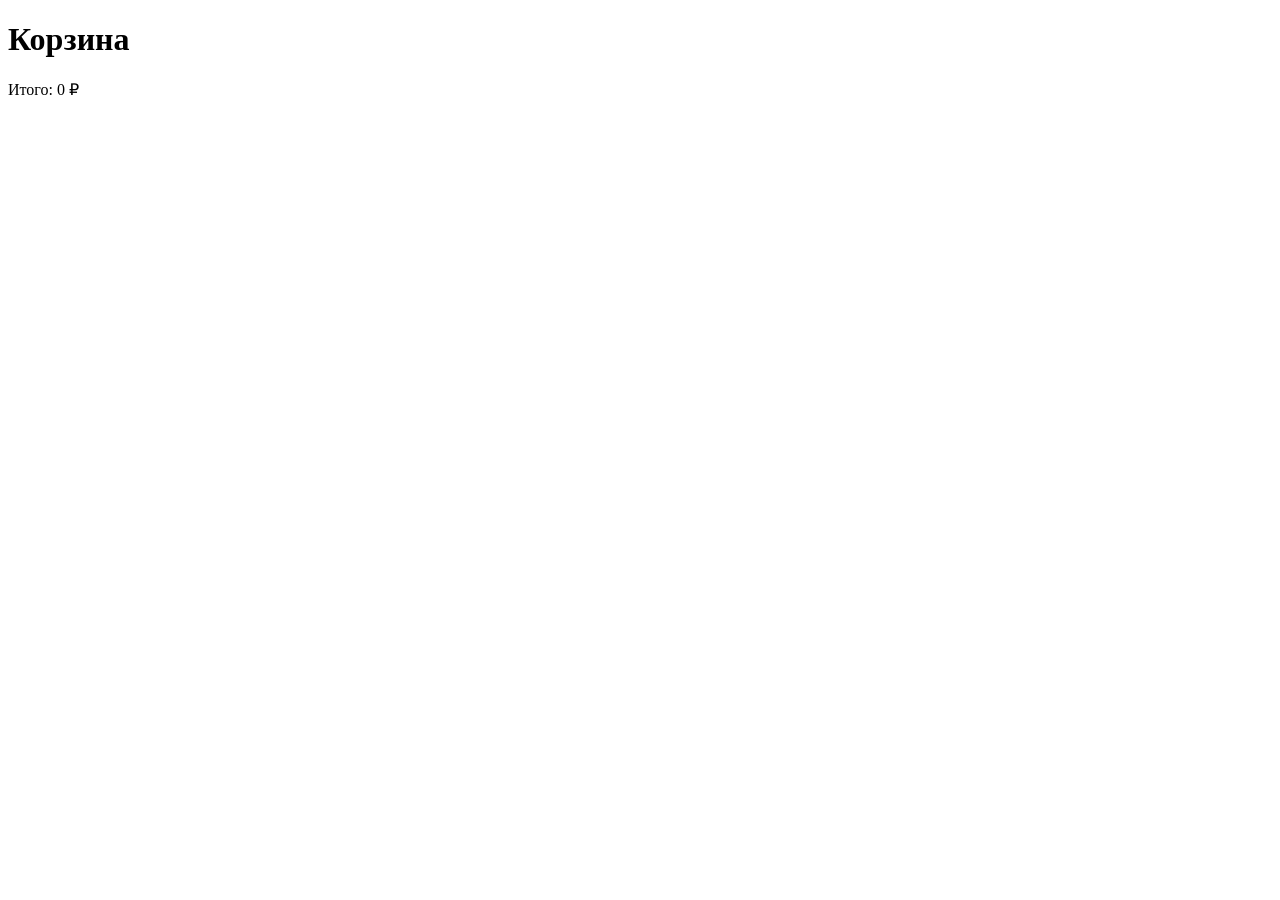
==== cart.html @ b2e48d98 "feat: base file structure (products, wishlist, cart pages)" ====
<!DOCTYPE html>
<html lang="ru">
<head>
    <meta charset="UTF-8">
    <title>Корзина</title>
    <link rel="stylesheet" href="css/style.css">
</head>
<body>
    <header><!-- навигация будет позже --></header>
    <main>
        <h1>Корзина</h1>
        <div id="cart-list"></div>
        <div id="cart-total-block">Итого: <span id="cart-total">0 ₽</span></div>
    </main>
    <footer><!-- футер будет позже --></footer>
</body>
</html>
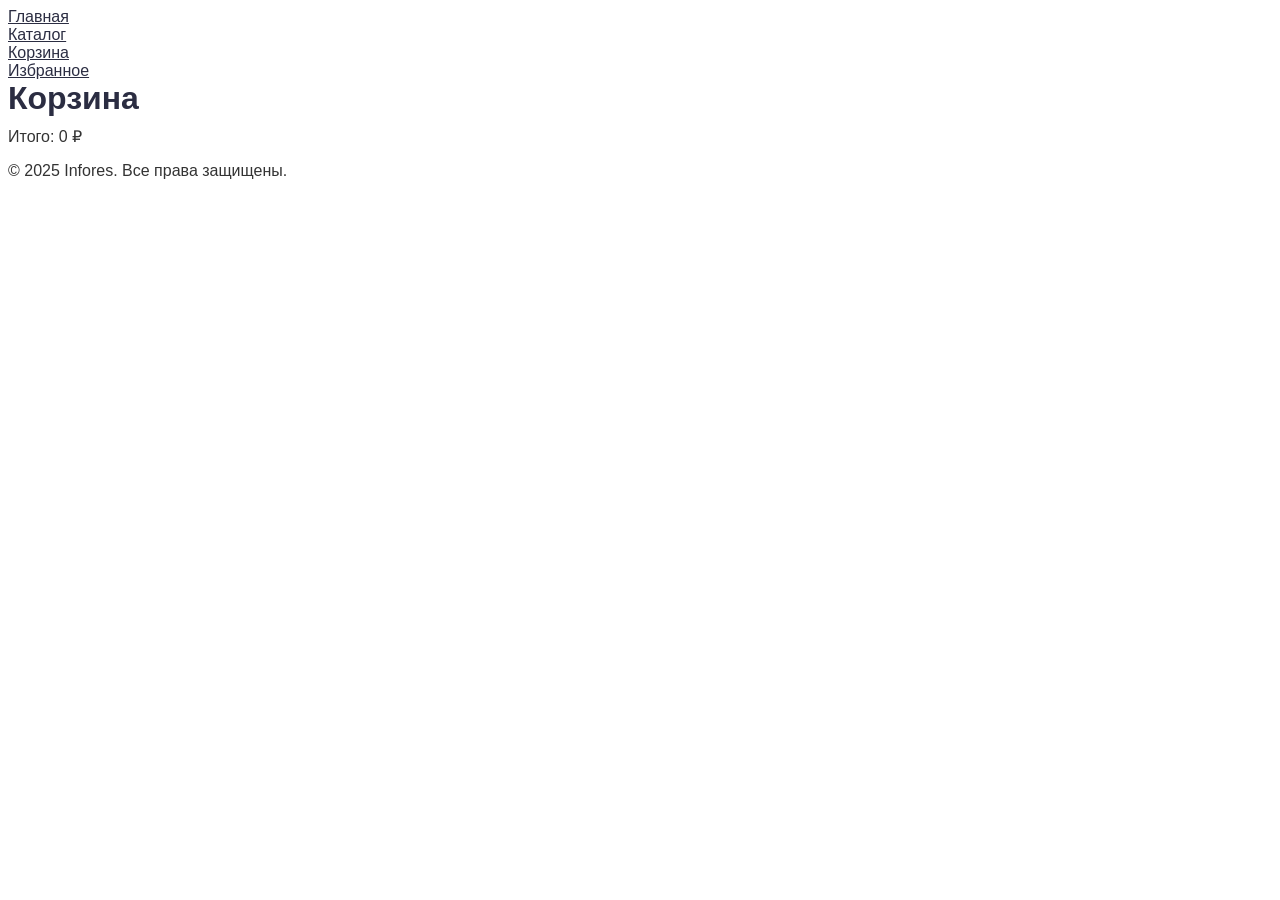
==== commit fc74c8ae: "final: cards, buttons, cart, wishlist, footer (ru)" ====
--- a/cart.html
+++ b/cart.html
@@ -6,12 +6,25 @@
     <link rel="stylesheet" href="css/style.css">
 </head>
 <body>
-    <header><!-- навигация будет позже --></header>
-    <main>
-        <h1>Корзина</h1>
-        <div id="cart-list"></div>
-        <div id="cart-total-block">Итого: <span id="cart-total">0 ₽</span></div>
-    </main>
-    <footer><!-- футер будет позже --></footer>
+<header>
+    <nav>
+        <ul>
+            <li><a href="index.html">Главная</a></li>
+            <li><a href="products.html">Каталог</a></li>
+            <li><a href="cart.html">Корзина</a></li>
+            <li><a href="wishlist.html">Избранное</a></li>
+        </ul>
+    </nav>
+</header>
+<main>
+    <h1>Корзина</h1>
+    <div id="cart-list"></div>
+    <div id="cart-empty" style="display: none;">Ваша корзина пуста</div>
+    <div id="cart-auth-required" style="display: none;">Сначала войдите в профиль, чтобы просмотреть корзину.</div>
+    <div id="cart-total-block">Итого: <span id="cart-total">0 ₽</span></div>
+</main>
+<footer>
+    <p>© 2025 Infores. Все права защищены.</p>
+</footer>
 </body>
 </html>
--- a/css/style.css
+++ b/css/style.css
@@ -0,0 +1,2229 @@
+/*
+Template Name: Electro - HTML Ecommerce Template
+Author: yaminncco
+
+Colors:
+	Body 		: #333
+	Headers 	: #2B2D42
+	Primary 	: #D10024
+	Dark 		: #15161D ##1E1F29
+	Grey 		: #E4E7ED #FBFBFC #8D99AE #B9BABC
+
+Fonts: Montserrat
+
+Table OF Contents
+------------------------------------
+1 > GENERAL
+------ Typography
+------ Buttons
+------ Inputs
+------ Sections
+------ Breadcrumb
+2 > HEADER
+------ Top header
+------ Logo
+------ Search
+------ Cart
+3 > NAVIGATION
+------ Main nav
+------ Responsive Nav
+4 > CATEGORY SHOP
+5 > HOT DEAL
+6 > PRODUCT
+------ Product
+------ Widget product
+------ Product slick
+7 > STORE PAGE
+------ Aside
+------ Store
+8 > PRODUCT DETAILS PAGE
+------ Product view
+------ Product details
+------ Product tab
+9 > CHECKOUT PAGE
+10 > NEWSLETTER
+11 > FOOTER
+11 > SLICK STYLE
+12 > RESPONSIVE
+------------------------------------*/
+
+/*=========================================================
+	01 -> GENERAL
+===========================================================*/
+
+/*----------------------------*\
+	Typography
+\*----------------------------*/
+
+body {
+  font-family: 'Montserrat', sans-serif;
+  font-weight: 400;
+  color: #333;
+}
+
+h1, h2, h3, h4, h5, h6 {
+  color: #2B2D42;
+  font-weight: 700;
+  margin: 0 0 10px;
+}
+
+a {
+  color: #2B2D42;
+  font-weight: 500;
+  -webkit-transition: 0.2s color;
+  transition: 0.2s color;
+}
+
+a:hover, a:focus {
+  color: #D10024;
+  text-decoration: none;
+  outline: none;
+}
+
+ul, ol {
+  margin: 0;
+  padding: 0;
+  list-style: none
+}
+
+/*----------------------------*\
+	Buttons
+\*----------------------------*/
+
+.primary-btn {
+  display: inline-block;
+  padding: 12px 30px;
+  background-color: #D10024;
+  border: none;
+  border-radius: 40px;
+  color: #FFF;
+  text-transform: uppercase;
+  font-weight: 700;
+  text-align: center;
+  -webkit-transition: 0.2s all;
+  transition: 0.2s all;
+}
+
+.primary-btn:hover, .primary-btn:focus {
+  opacity: 0.9;
+  color: #FFF;
+}
+
+/*----------------------------*\
+	Inputs
+\*----------------------------*/
+
+/*-- Text input --*/
+
+.input {
+  height: 40px;
+  padding: 0px 15px;
+  border: 1px solid #E4E7ED;
+  background-color: #FFF;
+  width: 100%;
+}
+
+textarea.input {
+  padding: 15px;
+  min-height: 90px;
+}
+
+/*-- Number input --*/
+
+.input-number {
+  position: relative;
+}
+
+.input-number input[type="number"]::-webkit-inner-spin-button, .input-number input[type="number"]::-webkit-outer-spin-button {
+  -webkit-appearance: none;
+  margin: 0;
+}
+
+.input-number input[type="number"] {
+  -moz-appearance: textfield;
+  height: 40px;
+  width: 100%;
+  border: 1px solid #E4E7ED;
+  background-color: #FFF;
+  padding: 0px 35px 0px 15px;
+}
+
+.input-number .qty-up, .input-number .qty-down {
+  position: absolute;
+  display: block;
+  width: 20px;
+  height: 20px;
+  border: 1px solid #E4E7ED;
+  background-color: #FFF;
+  text-align: center;
+  font-weight: 700;
+  cursor: pointer;
+  -webkit-user-select: none;
+  -moz-user-select: none;
+  -ms-user-select: none;
+  user-select: none;
+}
+
+.input-number .qty-up {
+  right: 0;
+  top: 0;
+  border-bottom: 0px;
+}
+
+.input-number .qty-down {
+  right: 0;
+  bottom: 0;
+}
+
+.input-number .qty-up:hover, .input-number .qty-down:hover {
+  background-color: #E4E7ED;
+  color: #D10024;
+}
+
+/*-- Select input --*/
+
+.input-select {
+  padding: 0px 15px;
+  background: #FFF;
+  border: 1px solid #E4E7ED;
+  height: 40px;
+}
+
+/*-- checkbox & radio input --*/
+
+.input-radio, .input-checkbox {
+  position: relative;
+  display: block;
+}
+
+.input-radio input[type="radio"]:not(:checked), .input-radio input[type="radio"]:checked, .input-checkbox input[type="checkbox"]:not(:checked), .input-checkbox input[type="checkbox"]:checked {
+  position: absolute;
+  margin-left: -9999px;
+  visibility: hidden;
+}
+
+.input-radio label, .input-checkbox label {
+  font-weight: 500;
+  min-height: 20px;
+  padding-left: 20px;
+  margin-bottom: 5px;
+  cursor: pointer;
+}
+
+.input-radio input[type="radio"]+label span, .input-checkbox input[type="checkbox"]+label span {
+  position: absolute;
+  left: 0px;
+  top: 4px;
+  width: 14px;
+  height: 14px;
+  border: 2px solid #E4E7ED;
+  background: #FFF;
+}
+
+.input-radio input[type="radio"]+label span {
+  border-radius: 50%;
+}
+
+.input-radio input[type="radio"]+label span:after {
+  content: "";
+  position: absolute;
+  left: 50%;
+  top: 50%;
+  -webkit-transform: translate(-50%, -50%) scale(0);
+  -ms-transform: translate(-50%, -50%) scale(0);
+  transform: translate(-50%, -50%) scale(0);
+  background-color: #FFF;
+  width: 4px;
+  height: 4px;
+  border-radius: 50%;
+  opacity: 0;
+  -webkit-transition: all 0.2s;
+  transition: all 0.2s;
+}
+
+.input-checkbox input[type="checkbox"]+label span:after {
+  content: '✔';
+  position: absolute;
+  top: -2px;
+  left: 1px;
+  font-size: 10px;
+  color: #FFF;
+  opacity: 0;
+  -webkit-transform: scale(0);
+  -ms-transform: scale(0);
+  transform: scale(0);
+  -webkit-transition: all 0.2s;
+  transition: all 0.2s;
+}
+
+.input-radio input[type="radio"]:checked+label span, .input-checkbox input[type="checkbox"]:checked+label span {
+  background-color: #D10024;
+  border-color: #D10024;
+}
+
+.input-radio input[type="radio"]:checked+label span:after {
+  opacity: 1;
+  -webkit-transform: translate(-50%, -50%) scale(1);
+  -ms-transform: translate(-50%, -50%) scale(1);
+  transform: translate(-50%, -50%) scale(1);
+}
+
+.input-checkbox input[type="checkbox"]:checked+label span:after {
+  opacity: 1;
+  -webkit-transform: scale(1);
+  -ms-transform: scale(1);
+  transform: scale(1);
+}
+
+.input-radio .caption, .input-checkbox .caption {
+  margin-top: 5px;
+  max-height: 0;
+  overflow: hidden;
+  -webkit-transition: 0.3s max-height;
+  transition: 0.3s max-height;
+}
+
+.input-radio input[type="radio"]:checked~.caption, .input-checkbox input[type="checkbox"]:checked~.caption {
+  max-height: 800px;
+}
+
+/*----------------------------*\
+	Section
+\*----------------------------*/
+
+.section {
+  padding-top: 30px;
+  padding-bottom: 30px;
+}
+
+.section-title {
+  position: relative;
+  margin-bottom: 30px;
+  margin-top: 15px;
+}
+
+.section-title .title {
+  display: inline-block;
+  text-transform: uppercase;
+  margin: 0px;
+}
+
+.section-title .section-nav {
+  float: right;
+}
+
+.section-title .section-nav .section-tab-nav {
+  display: inline-block;
+}
+
+.section-tab-nav li {
+  display: inline-block;
+  margin-right: 15px;
+}
+
+.section-tab-nav li:last-child {
+  margin-right: 0px;
+}
+
+.section-tab-nav li a {
+  font-weight: 700;
+  color: #8D99AE;
+}
+
+.section-tab-nav li a:after {
+  content: "";
+  display: block;
+  width: 0%;
+  height: 2px;
+  background-color: #D10024;
+  -webkit-transition: 0.2s all;
+  transition: 0.2s all;
+}
+
+.section-tab-nav li.active a {
+  color: #D10024;
+}
+
+.section-tab-nav li a:hover:after, .section-tab-nav li a:focus:after, .section-tab-nav li.active a:after {
+  width: 100%;
+}
+
+.section-title .section-nav .products-slick-nav {
+  top: 0px;
+  right: 0px;
+}
+
+/*----------------------------*\
+	Breadcrumb
+\*----------------------------*/
+
+#breadcrumb {
+  padding: 30px 0px;
+  background: #FBFBFC;
+  border-bottom: 1px solid #E4E7ED;
+  margin-bottom: 30px;
+}
+
+#breadcrumb .breadcrumb-header {
+  display: inline-block;
+  margin-top: 0px;
+  margin-bottom: 0px;
+  margin-right: 15px;
+  text-transform: uppercase;
+}
+
+#breadcrumb .breadcrumb-tree {
+  display: inline-block;
+}
+
+#breadcrumb .breadcrumb-tree li {
+  display: inline-block;
+  font-size: 12px;
+  font-weight: 500;
+  text-transform: uppercase;
+}
+
+#breadcrumb .breadcrumb-tree li+li {
+  margin-left: 10px;
+}
+
+#breadcrumb .breadcrumb-tree li+li:before {
+  content: '/';
+  display: inline-block;
+  color: #8D99AE;
+  margin-right: 10px;
+}
+
+#breadcrumb .breadcrumb-tree li a {
+  color: #8D99AE;
+}
+
+#breadcrumb .breadcrumb-tree li a:hover {
+  color: #D10024;
+}
+
+/*=========================================================
+	02 -> HEADER
+===========================================================*/
+
+/*----------------------------*\
+	Top header
+\*----------------------------*/
+
+#top-header {
+  padding-top: 10px;
+  padding-bottom: 10px;
+  background-color: #1E1F29;
+}
+
+.header-links li {
+  display: inline-block;
+  margin-right: 15px;
+  font-size: 12px;
+}
+
+.header-links li:last-child {
+  margin-right: 0px;
+}
+
+.header-links li a {
+  color: #FFF;
+}
+
+.header-links li a:hover {
+  color: #D10024;
+}
+
+.header-links li i {
+  color: #D10024;
+  margin-right: 5px;
+}
+
+/*----------------------------*\
+	Logo
+\*----------------------------*/
+
+#header {
+  padding-top: 15px;
+  padding-bottom: 15px;
+  background-color: #15161D;
+}
+
+.header-logo {
+  float: left;
+}
+
+.header-logo .logo img {
+  display: block;
+}
+
+/*----------------------------*\
+	Search
+\*----------------------------*/
+
+.header-search {
+  padding: 15px 0px;
+}
+
+.header-search form {
+  position: relative;
+}
+
+.header-search form .input-select {
+  margin-right: -4px;
+  border-radius: 40px 0px 0px 40px;
+}
+
+.header-search form .input {
+  width: calc(100% - 260px);
+  margin-right: -4px;
+}
+
+.header-search form .search-btn {
+  height: 40px;
+  width: 100px;
+  background: #D10024;
+  color: #FFF;
+  font-weight: 700;
+  border: none;
+  border-radius: 0px 40px 40px 0px;
+}
+
+/*----------------------------*\
+	Cart
+\*----------------------------*/
+
+.header-ctn {
+  float: right;
+  padding: 15px 0px;
+}
+
+.header-ctn>div {
+  display: inline-block;
+}
+
+.header-ctn>div+div {
+  margin-left: 15px;
+}
+
+.header-ctn>div>a {
+  display: block;
+  position: relative;
+  width: 90px;
+  text-align: center;
+  color: #FFF;
+}
+
+.header-ctn>div>a>i {
+  display: block;
+  font-size: 18px;
+}
+
+.header-ctn>div>a>span {
+  font-size: 12px;
+}
+
+.header-ctn>div>a>.qty {
+  position: absolute;
+  right: 15px;
+  top: -10px;
+  width: 20px;
+  height: 20px;
+  line-height: 20px;
+  text-align: center;
+  border-radius: 50%;
+  font-size: 10px;
+  color: #FFF;
+  background-color: #D10024;
+}
+
+.header-ctn .menu-toggle {
+  display: none;
+}
+
+.cart-dropdown {
+  position: absolute;
+  width: 300px;
+  background: #FFF;
+  padding: 15px;
+  -webkit-box-shadow: 0px 0px 0px 2px #E4E7ED;
+  box-shadow: 0px 0px 0px 2px #E4E7ED;
+  z-index: 99;
+  right: 0;
+  opacity: 0;
+  visibility: hidden;
+}
+
+.dropdown.open>.cart-dropdown {
+  opacity: 1;
+  visibility: visible;
+}
+
+.cart-dropdown .cart-list {
+  max-height: 180px;
+  overflow-y: scroll;
+  margin-bottom: 15px;
+}
+
+.cart-dropdown .cart-list .product-widget {
+  padding: 0px;
+  -webkit-box-shadow: none;
+  box-shadow: none;
+}
+
+.cart-dropdown .cart-list .product-widget:last-child {
+  margin-bottom: 0px;
+}
+
+.cart-dropdown .cart-list .product-widget .product-img {
+  left: 0px;
+  top: 0px;
+}
+
+.cart-dropdown .cart-list .product-widget .product-body .product-price {
+  color: #2B2D42;
+}
+
+.cart-dropdown .cart-btns {
+  margin: 0px -17px -17px;
+}
+
+.cart-dropdown .cart-btns>a {
+  display: inline-block;
+  width: calc(50% - 0px);
+  padding: 12px;
+  background-color: #D10024;
+  color: #FFF;
+  text-align: center;
+  font-weight: 700;
+  -webkit-transition: 0.2s all;
+  transition: 0.2s all;
+}
+
+.cart-dropdown .cart-btns>a:first-child {
+  margin-right: -4px;
+  background-color: #1e1f29;
+}
+
+.cart-dropdown .cart-btns>a:hover {
+  opacity: 0.9;
+}
+
+.cart-dropdown .cart-summary {
+  border-top: 1px solid #E4E7ED;
+  padding-top: 15px;
+  padding-bottom: 15px;
+}
+
+/*=========================================================
+	03 -> Navigation
+===========================================================*/
+
+#navigation {
+  background: #FFF;
+  border-bottom: 2px solid #E4E7ED;
+  border-top: 3px solid #D10024;
+}
+
+/*----------------------------*\
+	Main nav
+\*----------------------------*/
+
+.main-nav>li+li {
+  margin-left: 30px
+}
+
+.main-nav>li>a {
+  padding: 20px 0px;
+}
+
+.main-nav>li>a:hover, .main-nav>li>a:focus, .main-nav>li.active>a {
+  color: #D10024;
+  background-color: transparent;
+}
+
+.main-nav>li>a:after {
+  content: "";
+  display: block;
+  width: 0%;
+  height: 2px;
+  background-color: #D10024;
+  -webkit-transition: 0.2s all;
+  transition: 0.2s all;
+}
+
+.main-nav>li>a:hover:after, .main-nav>li>a:focus:after, .main-nav>li.active>a:after {
+  width: 100%;
+}
+
+.header-ctn li.nav-toggle {
+  display: none;
+}
+
+/*----------------------------*\
+	responsive nav
+\*----------------------------*/
+
+@media only screen and (max-width: 991px) {
+  .header-ctn .menu-toggle {
+    display: inline-block;
+  }
+  #responsive-nav {
+    position: fixed;
+    left: 0;
+    top: 0;
+    background: #15161D;
+    height: 100vh;
+    max-width: 250px;
+    width: 0%;
+    overflow: hidden;
+    z-index: 22;
+    padding-top: 60px;
+    -webkit-transform: translateX(-100%);
+    -ms-transform: translateX(-100%);
+    transform: translateX(-100%);
+    -webkit-transition: 0.2s all;
+    transition: 0.2s all;
+  }
+  #responsive-nav.active {
+    -webkit-transform: translateX(0%);
+    -ms-transform: translateX(0%);
+    transform: translateX(0%);
+    width: 100%;
+  }
+  .main-nav {
+    margin: 0px;
+    float: none;
+  }
+  .main-nav>li {
+    display: block;
+    float: none;
+  }
+  .main-nav>li+li {
+    margin-left: 0px;
+  }
+  .main-nav>li>a {
+    padding: 15px;
+    color: #FFF;
+  }
+}
+
+/*=========================================================
+	04 -> CATEGORY SHOP
+===========================================================*/
+
+.shop {
+  position: relative;
+  overflow: hidden;
+  margin: 15px 0px;
+}
+
+.shop:before {
+  content: "";
+  position: absolute;
+  top: 0;
+  bottom: 0;
+  left: 0px;
+  width: 60%;
+  background: #D10024;
+  opacity: 0.9;
+  -webkit-transform: skewX(-45deg);
+  -ms-transform: skewX(-45deg);
+  transform: skewX(-45deg);
+}
+
+.shop:after {
+  content: "";
+  position: absolute;
+  top: 0;
+  bottom: 0;
+  left: 1px;
+  width: 100%;
+  background: #D10024;
+  opacity: 0.9;
+  -webkit-transform: skewX(-45deg) translateX(-100%);
+  -ms-transform: skewX(-45deg) translateX(-100%);
+  transform: skewX(-45deg) translateX(-100%);
+}
+
+.shop .shop-img {
+  position: relative;
+  background-color: #E4E7ED;
+  z-index: -1;
+}
+
+.shop .shop-img>img {
+  width: 100%;
+  -webkit-transition: 0.2s all;
+  transition: 0.2s all;
+}
+
+.shop:hover .shop-img>img {
+  -webkit-transform: scale(1.1);
+  -ms-transform: scale(1.1);
+  transform: scale(1.1);
+}
+
+.shop .shop-body {
+  position: absolute;
+  top: 0;
+  width: 75%;
+  padding: 30px;
+  z-index: 10;
+}
+
+.shop .shop-body h3 {
+  color: #FFF;
+}
+
+.shop .shop-body .cta-btn {
+  color: #FFF;
+  text-transform: uppercase;
+}
+
+/*=========================================================
+	05 -> HOT DEAL
+===========================================================*/
+
+#hot-deal.section {
+  padding: 60px 0px;
+  margin: 30px 0px;
+  background-color: #E4E7ED;
+  background-image: url('../img/hotdeal.png');
+  background-position: center;
+  background-repeat: no-repeat;
+}
+
+.hot-deal {
+  text-align: center;
+}
+
+.hot-deal .hot-deal-countdown {
+  margin-bottom: 30px;
+}
+
+.hot-deal .hot-deal-countdown>li {
+  position: relative;
+  display: inline-block;
+  width: 100px;
+  height: 100px;
+  background: #D10024e6;
+  text-align: center;
+  border-radius: 50%;
+  margin: 0px 5px;
+}
+
+.hot-deal .hot-deal-countdown>li>div {
+  position: absolute;
+  left: 0;
+  right: 0;
+  top: 50%;
+  -webkit-transform: translateY(-50%);
+  -ms-transform: translateY(-50%);
+  transform: translateY(-50%);
+}
+
+.hot-deal .hot-deal-countdown>li>div h3 {
+  color: #FFF;
+  margin-bottom: 0px;
+}
+
+.hot-deal .hot-deal-countdown>li>div span {
+  display: block;
+  font-size: 10px;
+  text-transform: uppercase;
+  color: #FFF;
+}
+
+.hot-deal p {
+  text-transform: uppercase;
+  font-size: 24px;
+}
+
+.hot-deal .cta-btn {
+  margin-top: 15px;
+}
+
+/*=========================================================
+	06 -> PRODUCT
+===========================================================*/
+
+/*----------------------------*\
+	product
+\*----------------------------*/
+
+.product {
+  position: relative;
+  margin: 15px 0px;
+  -webkit-box-shadow: 0px 0px 0px 0px #E4E7ED, 0px 0px 0px 1px #E4E7ED;
+  box-shadow: 0px 0px 0px 0px #E4E7ED, 0px 0px 0px 1px #E4E7ED;
+  -webkit-transition: 0.2s all;
+  transition: 0.2s all;
+}
+
+.product:hover {
+  -webkit-box-shadow: 0px 0px 6px 0px #E4E7ED, 0px 0px 0px 2px #D10024;
+  box-shadow: 0px 0px 6px 0px #E4E7ED, 0px 0px 0px 2px #D10024;
+}
+
+.product .product-img {
+  position: relative;
+}
+
+.product .product-img>img {
+  width: 100%;
+}
+
+.product .product-img .product-label {
+  position: absolute;
+  top: 15px;
+  right: 15px;
+}
+
+.product .product-img .product-label>span {
+  border: 2px solid;
+  padding: 2px 10px;
+  font-size: 12px;
+}
+
+.product .product-img .product-label>span.sale {
+  background-color: #FFF;
+  border-color: #D10024;
+  color: #D10024;
+}
+
+.product .product-img .product-label>span.new {
+  background-color: #D10024;
+  border-color: #D10024;
+  color: #FFF;
+}
+
+.product .product-body {
+  position: relative;
+  padding: 15px;
+  background-color: #FFF;
+  text-align: center;
+  z-index: 20;
+}
+
+.product .product-body .product-category {
+  text-transform: uppercase;
+  font-size: 12px;
+  color: #8D99AE;
+}
+
+.product .product-body .product-name {
+  text-transform: uppercase;
+  font-size: 14px;
+}
+
+.product .product-body .product-name>a {
+  font-weight: 700;
+}
+
+.product .product-body .product-name>a:hover, .product .product-body .product-name>a:focus {
+  color: #D10024;
+}
+
+.product .product-body .product-price {
+  color: #D10024;
+  font-size: 18px;
+}
+
+.product .product-body .product-price .product-old-price {
+  font-size: 70%;
+  font-weight: 400;
+  color: #8D99AE;
+}
+
+.product .product-body .product-rating {
+  position: relative;
+  margin: 15px 0px 10px;
+  height: 20px;
+}
+
+.product .product-body .product-rating>i {
+  position: relative;
+  width: 14px;
+  margin-right: -4px;
+  background: #FFF;
+  color: #E4E7ED;
+  z-index: 10;
+}
+
+.product .product-body .product-rating>i.fa-star {
+  color: #ef233c;
+}
+
+.product .product-body .product-rating:after {
+  content: "";
+  position: absolute;
+  top: 50%;
+  left: 0;
+  right: 0;
+  -webkit-transform: translateY(-50%);
+  -ms-transform: translateY(-50%);
+  transform: translateY(-50%);
+  height: 1px;
+  background-color: #E4E7ED;
+}
+
+.product .product-body .product-btns>button {
+  position: relative;
+  width: 40px;
+  height: 40px;
+  line-height: 40px;
+  background: transparent;
+  border: none;
+  -webkit-transition: 0.2s all;
+  transition: 0.2s all;
+}
+
+.product .product-body .product-btns>button:hover {
+  background-color: #E4E7ED;
+  color: #D10024;
+  border-radius: 50%;
+}
+
+.product .product-body .product-btns>button .tooltipp {
+  position: absolute;
+  bottom: 100%;
+  left: 50%;
+  -webkit-transform: translate(-50%, -15px);
+  -ms-transform: translate(-50%, -15px);
+  transform: translate(-50%, -15px);
+  width: 150px;
+  padding: 10px;
+  font-size: 12px;
+  line-height: 10px;
+  background: #1e1f29;
+  color: #FFF;
+  text-transform: uppercase;
+  z-index: 10;
+  opacity: 0;
+  visibility: hidden;
+  -webkit-transition: 0.2s all;
+  transition: 0.2s all;
+}
+
+.product .product-body .product-btns>button:hover .tooltipp {
+  opacity: 1;
+  visibility: visible;
+  -webkit-transform: translate(-50%, -5px);
+  -ms-transform: translate(-50%, -5px);
+  transform: translate(-50%, -5px);
+}
+
+.product .add-to-cart {
+  position: absolute;
+  left: 1px;
+  right: 1px;
+  bottom: 1px;
+  padding: 15px;
+  background: #1e1f29;
+  text-align: center;
+  -webkit-transform: translateY(0%);
+  -ms-transform: translateY(0%);
+  transform: translateY(0%);
+  -webkit-transition: 0.2s all;
+  transition: 0.2s all;
+  z-index: 2;
+}
+
+.product:hover .add-to-cart {
+  -webkit-transform: translateY(100%);
+  -ms-transform: translateY(100%);
+  transform: translateY(100%);
+}
+
+.product .add-to-cart .add-to-cart-btn {
+  position: relative;
+  border: 2px solid transparent;
+  height: 40px;
+  padding: 0 30px;
+  background-color: #ef233c;
+  color: #FFF;
+  text-transform: uppercase;
+  font-weight: 700;
+  border-radius: 40px;
+  -webkit-transition: 0.2s all;
+  transition: 0.2s all;
+}
+
+.product .add-to-cart .add-to-cart-btn>i {
+  position: absolute;
+  left: 0;
+  top: 0;
+  width: 40px;
+  height: 40px;
+  line-height: 38px;
+  color: #D10024;
+  opacity: 0;
+  visibility: hidden;
+}
+
+.product .add-to-cart .add-to-cart-btn:hover {
+  background-color: #FFF;
+  color: #D10024;
+  border-color: #D10024;
+  padding: 0px 30px 0px 50px;
+}
+
+.product .add-to-cart .add-to-cart-btn:hover>i {
+  opacity: 1;
+  visibility: visible;
+}
+
+/*----------------------------*\
+	Widget product
+\*----------------------------*/
+
+.product-widget {
+  position: relative;
+}
+
+.product-widget+.product-widget {
+  margin: 30px 0px;
+}
+
+.product-widget .product-img {
+  position: absolute;
+  left: 0px;
+  top: 0px;
+  width: 60px;
+}
+
+.product-widget .product-img>img {
+  width: 100%;
+}
+
+.product-widget .product-body {
+  padding-left: 75px;
+  min-height: 60px;
+}
+
+.product-widget .product-body .product-category {
+  text-transform: uppercase;
+  font-size: 10px;
+  color: #8D99AE;
+}
+
+.product-widget .product-body .product-name {
+  text-transform: uppercase;
+  font-size: 12px;
+}
+
+.product-widget .product-body .product-name>a {
+  font-weight: 700;
+}
+
+.product-widget .product-body .product-name>a:hover, .product-widget .product-body .product-name>a:focus {
+  color: #D10024;
+}
+
+.product-widget .product-body .product-price {
+  font-size: 14px;
+  color: #D10024;
+}
+
+.product-widget .product-body .product-price .product-old-price {
+  font-size: 70%;
+  font-weight: 400;
+  color: #8D99AE;
+}
+
+.product-widget .product-body .product-price .qty {
+  font-weight: 400;
+  margin-right: 10px;
+}
+
+.product-widget .delete {
+  position: absolute;
+  top: 0;
+  left: 0;
+  height: 14px;
+  width: 14px;
+  text-align: center;
+  font-size: 10px;
+  padding: 0;
+  background: #1e1f29;
+  border: none;
+  color: #FFF;
+}
+
+/*----------------------------*\
+	Products slick
+\*----------------------------*/
+
+.products-slick .slick-list {
+  padding-bottom: 60px;
+  margin-bottom: -60px;
+  z-index: 2;
+}
+
+.products-slick .product.slick-slide {
+  margin: 15px;
+}
+
+.products-tabs>.tab-pane {
+  display: block;
+  height: 0;
+  opacity: 0;
+  visibility: hidden;
+  overflow-y: hidden;
+  padding-bottom: 60px;
+  margin-bottom: -60px;
+}
+
+.products-tabs>.tab-pane.active {
+  opacity: 1;
+  visibility: visible;
+  height: auto;
+}
+
+.products-slick-nav {
+  position: absolute;
+  right: 15px;
+  z-index: 10;
+}
+
+.products-slick-nav .slick-prev, .products-slick-nav .slick-next {
+  position: static;
+  -webkit-transform: none;
+  -ms-transform: none;
+  transform: none;
+  width: 20px;
+  height: 20px;
+  display: inline-block !important;
+  margin: 0px 2px;
+}
+
+.products-slick-nav .slick-prev:before, .products-slick-nav .slick-next:before {
+  font-size: 14px;
+}
+
+/*=========================================================
+	07 -> PRODUCTS PAGE
+===========================================================*/
+
+/*----------------------------*\
+	Aside
+\*----------------------------*/
+
+.aside+.aside {
+  margin-top: 30px;
+}
+
+.aside>.aside-title {
+  text-transform: uppercase;
+  font-size: 18px;
+  margin: 15px 0px 30px;
+}
+
+/*-- checkbox Filter --*/
+
+.checkbox-filter>div+div {
+  margin-top: 10px;
+}
+
+.checkbox-filter .input-radio label, .checkbox-filter .input-checkbox label {
+  font-size: 12px;
+}
+
+.checkbox-filter .input-radio label small, .checkbox-filter .input-checkbox label small {
+  color: #8D99AE;
+}
+
+/*-- Price Filter --*/
+
+#price-slider {
+  margin-bottom: 15px;
+}
+
+.noUi-target {
+  background-color: #FFF;
+  -webkit-box-shadow: none;
+  box-shadow: none;
+  border: 1px solid #E4E7ED;
+  border-radius: 0px;
+}
+
+.noUi-connect {
+  background-color: #D10024;
+}
+
+.noUi-horizontal {
+  height: 6px;
+}
+
+.noUi-horizontal .noUi-handle {
+  width: 12px;
+  height: 12px;
+  left: -6px;
+  top: -4px;
+  border: none;
+  background: #D10024;
+  -webkit-box-shadow: none;
+  box-shadow: none;
+  border-radius: 50%;
+}
+
+.noUi-handle:before, .noUi-handle:after {
+  display: none;
+}
+
+.price-filter .input-number {
+  display: inline-block;
+  width: calc(50% - 7px);
+}
+
+/*----------------------------*\
+	Store
+\*----------------------------*/
+
+.store-filter {
+  margin-bottom: 15px;
+  margin-top: 15px;
+}
+
+/*-- Store Sort --*/
+
+.store-sort {
+  display: inline-block;
+}
+
+.store-sort label {
+  font-weight: 500;
+  font-size: 12px;
+  text-transform: uppercase;
+  margin-right: 15px;
+}
+
+/*-- Store Grid --*/
+
+.store-grid {
+  float: right;
+}
+
+.store-grid li {
+  display: inline-block;
+  width: 40px;
+  height: 40px;
+  line-height: 40px;
+  background-color: #FFF;
+  border: 1px solid #E4E7ED;
+  text-align: center;
+  -webkit-transition: 0.2s all;
+  transition: 0.2s all;
+}
+
+.store-grid li+li {
+  margin-left: 5px;
+}
+
+.store-grid li:hover {
+  background-color: #E4E7ED;
+  color: #D10024;
+}
+
+.store-grid li.active {
+  background-color: #D10024;
+  border-color: #D10024;
+  color: #FFF;
+  cursor: default;
+}
+
+.store-grid li a {
+  display: block;
+}
+
+/*-- Store Pagination --*/
+
+.store-pagination {
+  float: right;
+}
+
+.store-pagination li {
+  display: inline-block;
+  width: 40px;
+  height: 40px;
+  line-height: 40px;
+  text-align: center;
+  background-color: #FFF;
+  border: 1px solid #E4E7ED;
+  -webkit-transition: 0.2s all;
+  transition: 0.2s all;
+}
+
+.store-pagination li+li {
+  margin-left: 5px;
+}
+
+.store-pagination li:hover {
+  background-color: #E4E7ED;
+  color: #D10024;
+}
+
+.store-pagination li.active {
+  background-color: #D10024;
+  border-color: #D10024;
+  color: #FFF;
+  font-weight: 500;
+  cursor: default;
+}
+
+.store-pagination li a {
+  display: block;
+}
+
+.store-qty {
+  margin-right: 30px;
+  font-weight: 500;
+  text-transform: uppercase;
+  font-size: 12px;
+}
+
+/*=========================================================
+	08 -> PRODUCT DETAILS PAGE
+===========================================================*/
+
+/*----------------------------*\
+	Product view
+\*----------------------------*/
+
+#product-main-img .slick-prev {
+  -webkit-transform: translateX(-15px);
+  -ms-transform: translateX(-15px);
+  transform: translateX(-15px);
+  left: 15px;
+}
+
+#product-main-img .slick-next {
+  -webkit-transform: translateX(15px);
+  -ms-transform: translateX(15px);
+  transform: translateX(15px);
+  right: 15px;
+}
+
+#product-main-img .slick-prev, #product-main-img .slick-next {
+  opacity: 0;
+  visibility: hidden;
+  -webkit-transition: 0.2s all;
+  transition: 0.2s all;
+}
+
+#product-main-img:hover .slick-prev, #product-main-img:hover .slick-next {
+  -webkit-transform: translateX(0%);
+  -ms-transform: translateX(0%);
+  transform: translateX(0%);
+  opacity: 1;
+  visibility: visible;
+}
+
+#product-main-img .zoomImg {
+  background-color: #FFF;
+}
+
+#product-imgs .product-preview {
+  margin: 0px 5px;
+  border: 1px solid #E4E7ED;
+}
+
+#product-imgs .product-preview.slick-current {
+  border-color: #D10024;
+}
+
+#product-imgs .slick-prev {
+  top: -20px;
+  left: 50%;
+  -webkit-transform: translateX(-50%);
+  -ms-transform: translateX(-50%);
+  transform: translateX(-50%);
+}
+
+#product-imgs .slick-next {
+  top: calc(100% - 20px);
+  left: 50%;
+  -webkit-transform: translateX(-50%);
+  -ms-transform: translateX(-50%);
+  transform: translateX(-50%);
+}
+
+#product-imgs .slick-prev:before {
+  content: "\f106";
+}
+
+#product-imgs .slick-next:before {
+  content: "\f107";
+}
+
+.product-preview img {
+  width: 100%;
+}
+
+/*----------------------------*\
+	Product details
+\*----------------------------*/
+
+.product-details .product-name {
+  text-transform: uppercase;
+  font-size: 18px;
+}
+
+.product-details .product-rating {
+  display: inline-block;
+  margin-right: 15px;
+}
+
+.product-details .product-rating>i {
+  color: #E4E7ED;
+}
+
+.product-details .product-rating>i.fa-star {
+  color: #D10024;
+}
+
+.product-details .review-link {
+  font-size: 12px;
+}
+
+.product-details .product-price {
+  display: inline-block;
+  font-size: 24px;
+  margin-top: 10px;
+  margin-bottom: 15px;
+  color: #D10024;
+}
+
+.product-details .product-price .product-old-price {
+  font-size: 70%;
+  font-weight: 400;
+  color: #8D99AE;
+}
+
+.product-details .product-available {
+  font-size: 12px;
+  text-transform: uppercase;
+  font-weight: 700;
+  margin-left: 30px;
+  color: #D10024;
+}
+
+.product-details .product-options {
+  margin-top: 30px;
+  margin-bottom: 30px;
+}
+
+.product-details .product-options label {
+  font-weight: 500;
+  font-size: 12px;
+  text-transform: uppercase;
+  margin-right: 15px;
+  margin-bottom: 0px;
+}
+
+.product-details .product-options .input-select {
+  width: 90px;
+}
+
+.product-details .add-to-cart {
+  margin-bottom: 30px;
+}
+
+.product-details .add-to-cart .add-to-cart-btn {
+  position: relative;
+  border: 2px solid transparent;
+  height: 40px;
+  padding: 0 30px;
+  background-color: #ef233c;
+  color: #FFF;
+  text-transform: uppercase;
+  font-weight: 700;
+  border-radius: 40px;
+  -webkit-transition: 0.2s all;
+  transition: 0.2s all;
+}
+
+.product-details .add-to-cart .add-to-cart-btn>i {
+  position: absolute;
+  left: 0;
+  top: 0;
+  width: 40px;
+  height: 40px;
+  line-height: 38px;
+  color: #D10024;
+  opacity: 0;
+  visibility: hidden;
+}
+
+.product-details .add-to-cart .add-to-cart-btn:hover {
+  background-color: #FFF;
+  color: #D10024;
+  border-color: #D10024;
+  padding: 0px 30px 0px 50px;
+}
+
+.product-details .add-to-cart .add-to-cart-btn:hover>i {
+  opacity: 1;
+  visibility: visible;
+}
+
+.product-details .add-to-cart .qty-label {
+  display: inline-block;
+  font-weight: 500;
+  font-size: 12px;
+  text-transform: uppercase;
+  margin-right: 15px;
+  margin-bottom: 0px;
+}
+
+.product-details .add-to-cart .qty-label .input-number {
+  width: 90px;
+  display: inline-block;
+}
+
+.product-details .product-btns li {
+  display: inline-block;
+  text-transform: uppercase;
+  font-size: 12px;
+}
+
+.product-details .product-btns li+li {
+  margin-left: 15px;
+}
+
+.product-details .product-links {
+  margin-top: 15px;
+}
+
+.product-details .product-links li {
+  display: inline-block;
+  text-transform: uppercase;
+  font-size: 12px;
+}
+
+.product-details .product-links li+li {
+  margin-left: 10px;
+}
+
+/*----------------------------*\
+	 Product tab
+\*----------------------------*/
+
+#product-tab {
+  margin-top: 60px;
+}
+
+#product-tab .tab-nav {
+  position: relative;
+  text-align: center;
+  padding: 15px 0px;
+  margin-bottom: 30px;
+}
+
+#product-tab .tab-nav:after {
+  content: "";
+  position: absolute;
+  left: 0;
+  right: 0;
+  top: 50%;
+  height: 1px;
+  background-color: #E4E7ED;
+  z-index: -1;
+}
+
+#product-tab .tab-nav li {
+  display: inline-block;
+  background: #FFF;
+  padding: 0px 15px;
+}
+
+#product-tab .tab-nav li+li {
+  margin-left: 15px;
+}
+
+#product-tab .tab-nav li a {
+  display: block;
+  font-weight: 700;
+  color: #8D99AE;
+}
+
+#product-tab .tab-nav li.active a {
+  color: #D10024;
+}
+
+#product-tab .tab-nav li a:after {
+  content: "";
+  display: block;
+  width: 0%;
+  height: 2px;
+  background-color: #D10024;
+  -webkit-transition: 0.2s all;
+  transition: 0.2s all;
+}
+
+#product-tab .tab-nav li a:hover:after, #product-tab .tab-nav li a:focus:after, #product-tab .tab-nav li.active a:after {
+  width: 100%;
+}
+
+/*-- Rating --*/
+
+.rating-avg {
+  font-size: 24px;
+  font-weight: 700;
+  margin-bottom: 15px;
+}
+
+.rating-avg .rating-stars {
+  margin-left: 10px;
+}
+
+.rating-avg .rating-stars, .rating .rating-stars {
+  display: inline-block;
+}
+
+.rating-avg .rating-stars>i, .rating .rating-stars>i {
+  color: #E4E7ED;
+}
+
+.rating-avg .rating-stars>i.fa-star, .rating .rating-stars>i.fa-star {
+  color: #D10024;
+}
+
+.rating li {
+  margin: 5px 0px;
+}
+
+.rating .rating-progress {
+  position: relative;
+  display: inline-block;
+  height: 9px;
+  background-color: #E4E7ED;
+  width: 120px;
+  margin: 0px 10px;
+  border-radius: 5px;
+}
+
+.rating .rating-progress>div {
+  background-color: #D10024;
+  position: absolute;
+  left: 0;
+  top: 0;
+  bottom: 0;
+  border-radius: 5px;
+}
+
+.rating .sum {
+  display: inline-block;
+  font-size: 12px;
+  color: #8D99AE;
+}
+
+/*-- Reviews --*/
+
+.reviews li {
+  position: relative;
+  padding-left: 145px;
+  margin-bottom: 30px;
+}
+
+.reviews .review-heading {
+  position: absolute;
+  width: 130px;
+  left: 0;
+  top: 0;
+  height: 70px;
+}
+
+.reviews .review-body {
+  min-height: 70px;
+}
+
+.reviews .review-heading .name {
+  margin-bottom: 5px;
+  margin-top: 0px;
+}
+
+.reviews .review-heading .date {
+  color: #8D99AE;
+  font-size: 10px;
+  margin: 0;
+}
+
+.reviews .review-heading .review-rating {
+  margin-top: 5px;
+}
+
+.reviews .review-heading .review-rating>i {
+  color: #E4E7ED;
+}
+
+.reviews .review-heading .review-rating>i.fa-star {
+  color: #D10024;
+}
+
+.reviews-pagination {
+  text-align: center;
+}
+
+.reviews-pagination li {
+  display: inline-block;
+  width: 35px;
+  height: 35px;
+  line-height: 35px;
+  text-align: center;
+  background-color: #FFF;
+  border: 1px solid #E4E7ED;
+  -webkit-transition: 0.2s all;
+  transition: 0.2s all;
+}
+
+.reviews-pagination li:hover {
+  background-color: #E4E7ED;
+  color: #D10024;
+}
+
+.reviews-pagination li.active {
+  background-color: #D10024;
+  border-color: #D10024;
+  color: #FFF;
+  cursor: default;
+}
+
+.reviews-pagination li a {
+  display: block;
+}
+
+/*-- Review Form --*/
+
+.review-form .input {
+  margin-bottom: 15px;
+}
+
+.review-form .input-rating {
+  margin-bottom: 15px;
+}
+
+.review-form .input-rating .stars {
+  display: inline-block;
+  vertical-align: top;
+}
+
+.review-form .input-rating .stars input[type="radio"] {
+  display: none;
+}
+
+.review-form .input-rating .stars>label {
+  float: right;
+  cursor: pointer;
+  padding: 0px 3px;
+  margin: 0px;
+}
+
+.review-form .input-rating .stars>label:before {
+  content: "\f006";
+  font-family: FontAwesome;
+  color: #E4E7ED;
+  -webkit-transition: 0.2s all;
+  transition: 0.2s all;
+}
+
+.review-form .input-rating .stars>label:hover:before, .review-form .input-rating .stars>label:hover~label:before {
+  color: #D10024;
+}
+
+.review-form .input-rating .stars>input:checked label:before, .review-form .input-rating .stars>input:checked~label:before {
+  content: "\f005";
+  color: #D10024;
+}
+
+/*=========================================================
+	09 -> CHECKOUT PAGE
+===========================================================*/
+
+.billing-details {
+  margin-bottom: 30px;
+}
+
+.shiping-details {
+  margin-bottom: 30px;
+}
+
+.order-details {
+  position: relative;
+  padding: 0px 30px 30px;
+  border-right: 1px solid #E4E7ED;
+  border-left: 1px solid #E4E7ED;
+  border-bottom: 1px solid #E4E7ED;
+}
+
+.order-details:before {
+  content: "";
+  position: absolute;
+  left: -1px;
+  right: -1px;
+  top: -15px;
+  height: 30px;
+  border-top: 1px solid #E4E7ED;
+  border-left: 1px solid #E4E7ED;
+  border-right: 1px solid #E4E7ED;
+}
+
+.order-summary {
+  margin: 15px 0px;
+}
+
+.order-summary .order-col {
+  display: table;
+  width: 100%;
+}
+
+.order-summary .order-col:after {
+  content: "";
+  display: block;
+  clear: both;
+}
+
+.order-summary .order-col>div {
+  display: table-cell;
+  padding: 10px 0px;
+}
+
+.order-summary .order-col>div:first-child {
+  width: calc(100% - 150px);
+}
+
+.order-summary .order-col>div:last-child {
+  width: 150px;
+  text-align: right;
+}
+
+.order-summary .order-col .order-total {
+  font-size: 24px;
+  color: #D10024;
+}
+
+.order-details .payment-method {
+  margin: 30px 0px;
+}
+
+.order-details .order-submit {
+  display: block;
+  margin-top: 30px;
+}
+
+/*=========================================================
+	10 -> NEWSLETTER
+===========================================================*/
+
+#newsletter.section {
+  border-top: 2px solid #E4E7ED;
+  border-bottom: 3px solid #D10024;
+  margin-top: 30px;
+}
+
+.newsletter {
+  text-align: center;
+}
+
+.newsletter p {
+  font-size: 24px;
+}
+
+.newsletter form {
+  position: relative;
+  max-width: 520px;
+  margin: 30px auto;
+}
+
+.newsletter form:after {
+  content: "\f003";
+  font-family: FontAwesome;
+  position: absolute;
+  font-size: 160px;
+  color: #E4E7ED;
+  top: 15px;
+  -webkit-transform: translateY(-50%) rotate(15deg);
+  -ms-transform: translateY(-50%) rotate(15deg);
+  transform: translateY(-50%) rotate(15deg);
+  z-index: -1;
+  left: -90px;
+}
+
+.newsletter form .input {
+  width: calc(100% - 160px);
+  margin-right: -4px;
+  border-radius: 40px 0px 0px 40px;
+}
+
+.newsletter form .newsletter-btn {
+  width: 160px;
+  height: 40px;
+  font-weight: 700;
+  background: #D10024;
+  color: #FFF;
+  border: none;
+  border-radius: 0px 40px 40px 0px;
+}
+
+.newsletter .newsletter-follow {
+  text-align: center;
+}
+
+.newsletter .newsletter-follow li {
+  display: inline-block;
+  margin-right: 5px;
+}
+
+.newsletter .newsletter-follow li:last-child {
+  margin-right: 0px;
+}
+
+.newsletter .newsletter-follow li a {
+  position: relative;
+  display: block;
+  width: 40px;
+  height: 40px;
+  text-align: center;
+  line-height: 40px;
+  border: 1px solid #E4E7ED;
+  background-color: #FFF;
+  -webkit-transition: 0.2s all;
+  transition: 0.2s all;
+}
+
+.newsletter .newsletter-follow li a:hover, .newsletter .newsletter-follow li a:focus {
+  background-color: #E4E7ED;
+  color: #D10024;
+}
+
+/*=========================================================
+	11 -> FOOTER
+===========================================================*/
+
+#footer {
+  background: #15161D;
+  color: #B9BABC;
+}
+
+#bottom-footer {
+  background: #1E1F29;
+}
+
+.footer {
+  margin: 30px 0px;
+}
+
+.footer .footer-title {
+  color: #FFF;
+  text-transform: uppercase;
+  font-size: 18px;
+  margin: 0px 0px 30px;
+}
+
+.footer-links li+li {
+  margin-top: 15px;
+}
+
+.footer-links li a {
+  color: #B9BABC;
+}
+
+.footer-links li i {
+  margin-right: 15px;
+  color: #D10024;
+  width: 14px;
+  text-align: center;
+}
+
+.footer-links li a:hover {
+  color: #D10024;
+}
+
+.copyright {
+  margin-top: 30px;
+  display: block;
+  font-size: 12px;
+}
+
+.footer-payments li {
+  display: inline-block;
+  margin-right: 5px;
+}
+
+.footer-payments li a {
+  color: #15161D;
+  font-size: 36px;
+  display: block;
+}
+
+/*=========================================================
+	12 -> SLICK STYLE
+===========================================================*/
+
+/*----------------------------*\
+	Arrows
+\*----------------------------*/
+
+.slick-prev, .slick-next {
+  width: 40px;
+  height: 40px;
+  border: 1px solid #E4E7ED;
+  background-color: #FFF;
+  border-radius: 50%;
+  z-index: 22;
+  -webkit-transition: 0.2s all;
+  transition: 0.2s all;
+}
+
+.slick-prev:hover, .slick-prev:focus, .slick-next:hover, .slick-next:focus {
+  background-color: #D10024;
+  border-color: #D10024;
+}
+
+.slick-prev:before, .slick-next:before {
+  font-family: FontAwesome;
+  color: #2B2D42;
+}
+
+.slick-prev:before {
+  content: "\f104";
+}
+
+.slick-next:before {
+  content: "\f105";
+}
+
+.slick-prev:hover:before, .slick-prev:focus:before, .slick-next:hover:before, .slick-next:focus:before {
+  color: #FFF;
+}
+
+.slick-prev {
+  left: -20px;
+}
+
+.slick-next {
+  right: -20px;
+}
+
+/*----------------------------*\
+	Dots
+\*----------------------------*/
+
+.slick-dots li, .slick-dots li button, .slick-dots li button:before {
+  width: 10px;
+  height: 10px;
+}
+
+.slick-dots li button:before {
+  content: "";
+  opacity: 1;
+  background: #E4E7ED;
+  border-radius: 50%;
+}
+
+.slick-dots li.slick-active button:before {
+  background-color: #D10024;
+}
+
+.custom-dots .slick-dots {
+  position: static;
+  margin: 15px 0px;
+}
+
+/*=========================================================
+	13 -> RESPONSIVE
+===========================================================*/
+
+@media only screen and (max-width: 1201px) {}
+
+@media only screen and (max-width: 991px) {
+  #top-header .header-links.pull-left {
+    float: none !important;
+  }
+  #top-header .header-links.pull-right {
+    float: none !important;
+    margin-top: 5px;
+  }
+  .header-logo {
+    float: none;
+    text-align: center;
+  }
+  .header-logo .logo {
+    display: inline-block;
+  }
+  #product-imgs {
+    margin-bottom: 60px;
+    margin-top: 15px;
+  }
+  #rating {
+    text-align: center;
+  }
+  #reviews {
+    margin-top: 30px;
+    margin-bottom: 30px;
+  }
+}
+
+@media only screen and (max-width: 767px) {
+  .section-title .section-nav {
+    float: none;
+    margin-top: 10px;
+  }
+  .section-tab-nav li {
+    margin-top: 10px;
+  }
+}
+
+@media only screen and (max-width: 480px) {
+  [class*='col-xs'] {
+    width: 100%;
+  }
+  .store-grid {
+    float: none;
+    margin-top: 10px;
+  }
+  .store-pagination {
+    float: none;
+    margin-top: 10px;
+  }
+}
+
+/* Оформление карточек */
+.product-card {
+    border: 1px solid #e0e0e0;
+    border-radius: 8px;
+    padding: 14px;
+    margin: 10px;
+    display: inline-block;
+    width: 224px;
+    vertical-align: top;
+    text-align: center;
+    background: #fff;
+}
+.product-card img { max-width: 100%; height: 120px; object-fit: contain; margin-bottom: 8px; }
+.product-card h4 { font-size: 18px; margin: 10px 0 7px 0; }
+.product-card .price {font-weight: bold;margin-bottom:10px;}
+.product-card button {margin: 0 3px 5px 3px;padding: 7px 14px;border:none;border-radius:4px;cursor:pointer;background:#00aaff;color:#fff;}
+.product-card button.add-to-wishlist {background:#fff;color:#d00; border:1px solid #d00;}
+.product-card button.added {background:#d00;color:#fff;}
+
+/* Toast уведомления */
+.toast-notify {
+    position: fixed;
+    top: 18px;
+    right: 21px;
+    z-index: 999;
+    background: #232323;
+    color: #fff;
+    padding: 12px 16px;
+    opacity: 0.96;
+    border-radius: 8px;
+    font-size: 17px;
+    box-shadow: 0 2px 8px #4442;
+    animation: toast-anim 0.4s cubic-bezier(.36,.59,.55,1.45);
+}
+@keyframes toast-anim {
+ from { opacity:0; transform: translateY(-60px) scale(0.85);}
+ to { opacity:1; transform: translateY(0) scale(1);}
+}
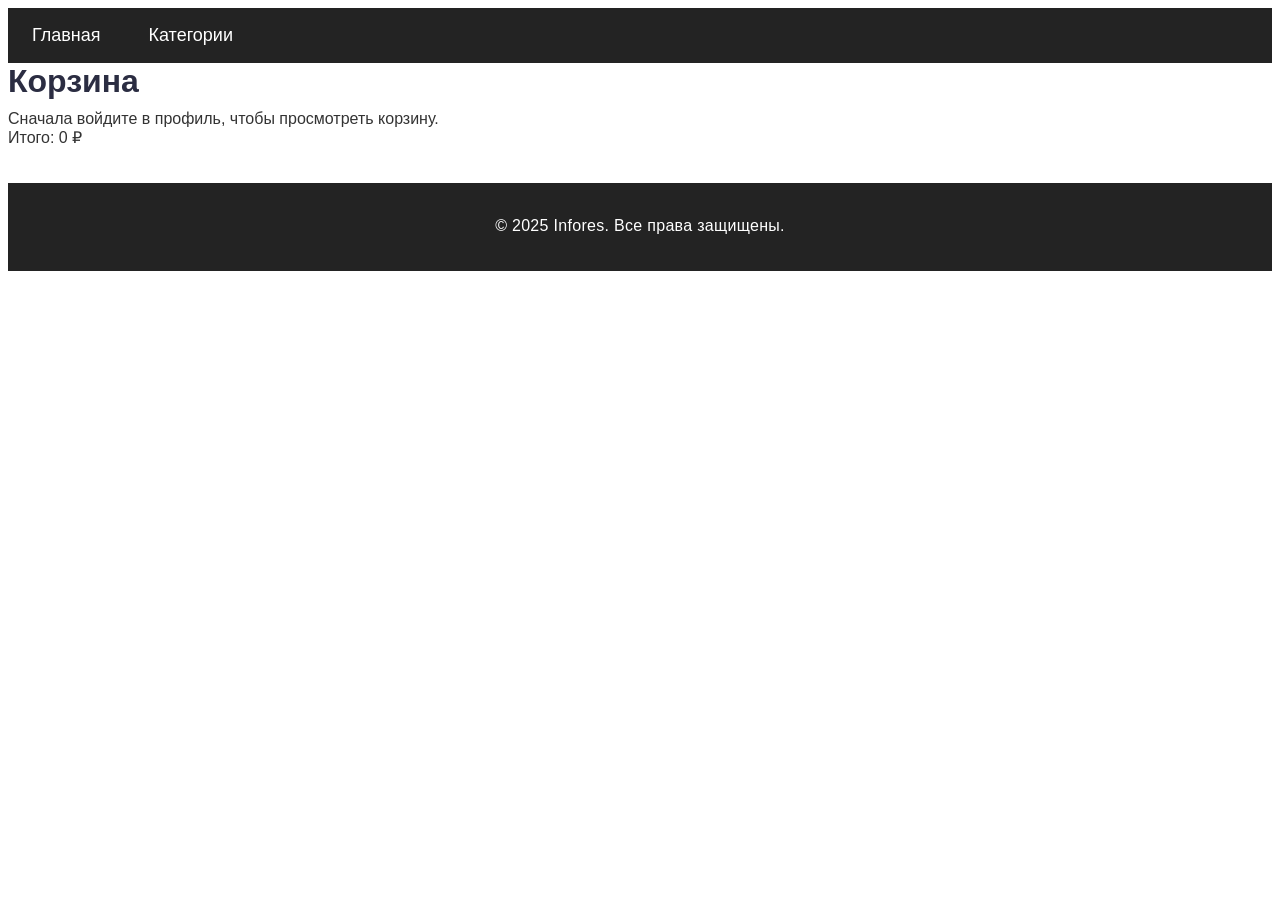
==== commit 9ddbe128: "Р¤РёРЅР°Р»СЊРЅРѕРµ РѕР±РЅРѕРІР»РµРЅРёРµ: РёСЃРїСЂР°РІР»РµРЅРёРµ РїРѕРґРІР°Р»Р°, РєР°СЂС‚РѕС‡РµРє, Рї" ====
--- a/cart.html
+++ b/cart.html
@@ -4,15 +4,22 @@
     <meta charset="UTF-8">
     <title>Корзина</title>
     <link rel="stylesheet" href="css/style.css">
+    <link rel="icon" type="image/png" href="img/logo.png" />
 </head>
 <body>
 <header>
-    <nav>
-        <ul>
+    <nav class="main-navbar">
+        <ul class="navbar-menu">
             <li><a href="index.html">Главная</a></li>
-            <li><a href="products.html">Каталог</a></li>
-            <li><a href="cart.html">Корзина</a></li>
-            <li><a href="wishlist.html">Избранное</a></li>
+            <li class="dropdown">
+              <a href="#">Категории</a>
+              <ul class="dropdown-content">
+                  <li><a href="store.html#laptops">Ноутбуки</a></li>
+                  <li><a href="store.html#smartphones">Смартфоны</a></li>
+                  <li><a href="store.html#cameras">Камеры</a></li>
+                  <li><a href="store.html#accessories">Аксессуары</a></li>
+              </ul>
+            </li>
         </ul>
     </nav>
 </header>
@@ -26,5 +33,6 @@
 <footer>
     <p>© 2025 Infores. Все права защищены.</p>
 </footer>
+<script src="js/cart.js"></script>
 </body>
 </html>
--- a/css/style.css
+++ b/css/style.css
@@ -2189,41 +2189,33 @@
   }
 }
 
-/* Оформление карточек */
-.product-card {
-    border: 1px solid #e0e0e0;
-    border-radius: 8px;
-    padding: 14px;
-    margin: 10px;
-    display: inline-block;
-    width: 224px;
-    vertical-align: top;
-    text-align: center;
-    background: #fff;
-}
-.product-card img { max-width: 100%; height: 120px; object-fit: contain; margin-bottom: 8px; }
+/* Навигация */
+.main-navbar { background: #232323; }
+.navbar-menu { list-style: none; margin: 0; padding:0; display: flex; }
+.navbar-menu > li { position: relative; }
+.navbar-menu > li > a { color: #fff; text-decoration: none; padding: 17px 24px; display: block; font-size: 18px; }
+.navbar-menu > li > a:hover { background: #0088cc; }
+.dropdown-content { position: absolute; left:0; top:100%; background:#fff; min-width:190px; display:none; box-shadow:0 2px 10px #0002; z-index: 100; }
+.dropdown:hover .dropdown-content { display:block; }
+.dropdown-content li a { color:#222; display:block; padding:12px 16px; border-bottom:1px solid #f0f0f0; text-decoration:none; }
+.dropdown-content li:last-child a {border-bottom:none;}
+.dropdown-content li a:hover {background:#f0fbff;color:#0095e2;}
+
+/* Карточки */
+.product-card { border: 1px solid #e0e0e0; border-radius: 8px; padding: 14px; margin: 10px; display: inline-block; width: 240px; vertical-align: top; text-align: center; background: #fff; }
+.product-card img { max-width: 95%; height: 120px; object-fit: contain; margin-bottom: 8px; }
 .product-card h4 { font-size: 18px; margin: 10px 0 7px 0; }
-.product-card .price {font-weight: bold;margin-bottom:10px;}
-.product-card button {margin: 0 3px 5px 3px;padding: 7px 14px;border:none;border-radius:4px;cursor:pointer;background:#00aaff;color:#fff;}
+.product-card .price {font-weight: bold;margin-bottom:10px;font-size:16px;}
+.product-card .card-category {color:#0095e2;font-size:14px;margin-bottom:0;}
+.product-card button {margin: 0 3px 5px 3px;padding: 8px 16px 8px 16px;border:none;border-radius:4px;cursor:pointer;background:#00aaff;color:#fff;font-size:15px;transition:background .17s;}
 .product-card button.add-to-wishlist {background:#fff;color:#d00; border:1px solid #d00;}
 .product-card button.added {background:#d00;color:#fff;}
+.product-card button:hover {background:#008dcc;color:#fff;}
+.product-card button.add-to-wishlist:hover {background:#ffd6db;color:#ba1135;}
 
 /* Toast уведомления */
-.toast-notify {
-    position: fixed;
-    top: 18px;
-    right: 21px;
-    z-index: 999;
-    background: #232323;
-    color: #fff;
-    padding: 12px 16px;
-    opacity: 0.96;
-    border-radius: 8px;
-    font-size: 17px;
-    box-shadow: 0 2px 8px #4442;
-    animation: toast-anim 0.4s cubic-bezier(.36,.59,.55,1.45);
-}
-@keyframes toast-anim {
- from { opacity:0; transform: translateY(-60px) scale(0.85);}
- to { opacity:1; transform: translateY(0) scale(1);}
-}
+.toast-notify,.toast { position: fixed; top: 18px; right: 21px; z-index: 999; background: #232323; color: #fff; padding: 12px 16px; opacity: 0.96; border-radius: 8px; font-size: 17px; box-shadow: 0 2px 8px #4442; animation: toast-anim 0.4s cubic-bezier(.36,.59,.55,1.45); }
+@keyframes toast-anim { from { opacity:0; transform: translateY(-60px) scale(0.85);} to { opacity:1; transform: translateY(0) scale(1);}}
+
+/* Footer */
+footer { background: #232323; color: #fff; text-align: center; padding: 18px 0 20px 0; margin-top: 36px; font-size:16px;letter-spacing:0.3px; }
